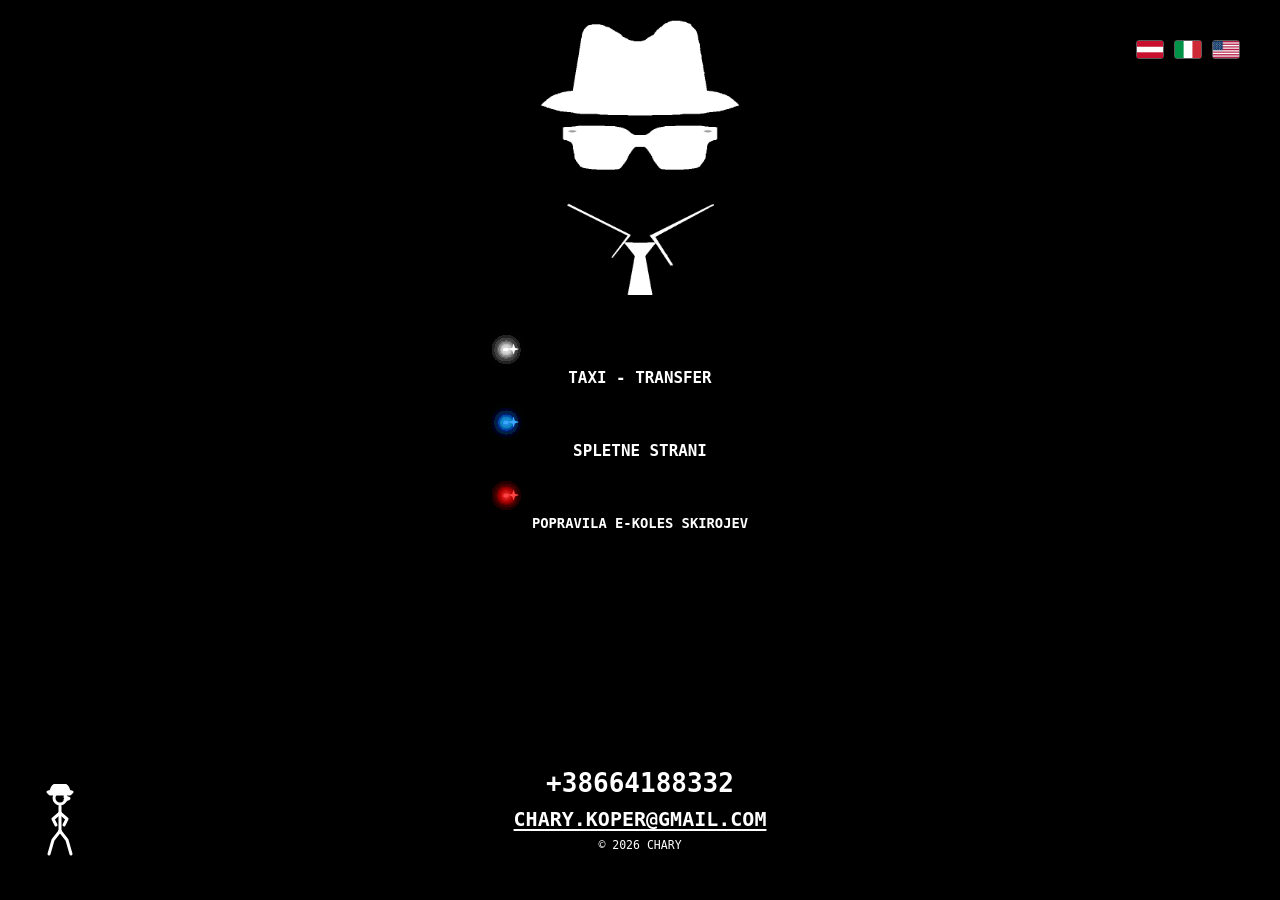
==== index.html @ e2ad5f20 "uvod v stran z jeziki" ====
<!doctype html>
<html lang="sl">
<head>
	<meta charset="utf-8">
	<meta name="viewport" content="width=device-width, initial-scale=1">
	<link rel="icon" href="images/favicon.ico" type="image/x-icon">
	<link rel="stylesheet" href="style.css">
	<title>Chary</title>
</head>
<body>
	<div id="screen">
		<nav class="language-switcher" aria-label="Izbira jezika">
			<button class="language-switcher__button" type="button" data-language="de" data-page="at/index.html" aria-label="Deutsch" title="Deutsch" aria-pressed="false">
				<img src="images/at.png" alt="">
			</button>
			<button class="language-switcher__button" type="button" data-language="it" data-page="it/index.html" aria-label="Italiano" title="Italiano" aria-pressed="false">
				<img src="images/it.png" alt="">
			</button>
			<button class="language-switcher__button" type="button" data-language="en" data-page="us/index.html" aria-label="English" title="English" aria-pressed="false">
				<img src="images/us.png" alt="">
			</button>
		</nav>
		<img src="images/taxilogo2.png" alt="Taxi logo">
		<div class="center-buttons">
			<button class="center-button center-button--primary" type="button" disabled>
				<span class="center-button__star" aria-hidden="true"></span>
				<span class="center-button__label animated-text">TAXI - TRANSFER</span>
			</button>
			<button class="center-button" type="button" disabled>
				<span class="center-button__star center-button__star--second" aria-hidden="true"></span>
				<span class="center-button__label animated-text">SPLETNE STRANI</span>
			</button>
			<button class="center-button center-button--long" type="button" disabled>
				<span class="center-button__star center-button__star--third" aria-hidden="true"></span>
				<span class="center-button__label animated-text center-button__label--long">POPRAVILA E-KOLES SKIROJEV</span>
			</button>
		</div>
		<svg class="stick-man" viewBox="0 -4 40 76" fill="none" stroke="currentColor" stroke-width="3" stroke-linecap="round" stroke-linejoin="round" aria-hidden="true" focusable="false">
			<g class="stick-man__leg stick-man__leg--left">
				<path d="M20 43 13 52 9 66" />
			</g>
			<g class="stick-man__leg stick-man__leg--right">
				<path d="M20 43 27 52 31 66" />
			</g>
			<g class="stick-man__torso">
				<circle cx="20" cy="10" r="6" />
				<path d="m25 9 4 1.5-4 1.5M20 18v25" />
				<path d="M11 4c.6-5 3.7-8 9-8s8.4 3 9 8H11Z" fill="currentColor" />
				<path d="M8 4c3-1.5 21-1.5 24 0l-2 2H10z" fill="currentColor" />
			</g>
			<g class="stick-man__arm stick-man__arm--left">
				<path d="M20 25 13 31 16 37" />
			</g>
			<g class="stick-man__arm stick-man__arm--right">
				<path d="M20 25 27 31 24 37" />
			</g>
		</svg>
		<svg class="stick-cloud" viewBox="0 0 40 26" fill="currentColor" aria-hidden="true" focusable="false">
			<path d="M31.4 22H10a8 8 0 0 1-.9-15.9A11.5 11.5 0 0 1 31 9.3 6.4 6.4 0 0 1 31.4 22Z" />
		</svg>
		<div class="contact-info">
			<span class="phone-number animated-text">+38664188332</span>
			<a class="contact-email animated-text" href="mailto:chary.koper@gmail.com">CHARY.KOPER@GMAIL.COM</a>
			<small class="copyright animated-text">© 2026 CHARY</small>
		</div>
		<svg class="phone-star" viewBox="0 0 24 24" aria-hidden="true" focusable="false">
			<path d="m12 1.5 2.9 6.2 6.8.8-5 4.7 1.3 6.7-6-3.3-6 3.3 1.2-6.7-4.9-4.7 6.8-.8L12 1.5Z" fill="currentColor" />
		</svg>
		<svg class="star-flight-path" aria-hidden="true" focusable="false"><path></path></svg>
		<button class="call-button" type="button" aria-label="Klic">
			<span class="call-button__trail" aria-hidden="true"></span>
			<span class="call-button__trail call-button__trail--second" aria-hidden="true"></span>
			<span class="call-button__trail call-button__trail--third" aria-hidden="true"></span>
			<span class="call-button__spark" aria-hidden="true"></span>
			<span class="call-button__spark call-button__spark--second" aria-hidden="true"></span>
			<span class="call-button__spark call-button__spark--third" aria-hidden="true"></span>
			<svg class="call-button__icon" viewBox="0 0 24 24" fill="none" stroke="currentColor" stroke-width="2" stroke-linecap="round" stroke-linejoin="round" aria-hidden="true">
				<path d="M22 16.92v3a2 2 0 0 1-2.18 2 19.79 19.79 0 0 1-8.63-3.07 19.5 19.5 0 0 1-6-6A19.79 19.79 0 0 1 2.12 4.18 2 2 0 0 1 4.11 2h3a2 2 0 0 1 2 1.72c.12.96.36 1.9.7 2.8a2 2 0 0 1-.45 2.11L8.09 9.91a16 16 0 0 0 6 6l1.27-1.27a2 2 0 0 1 2.11-.45c.9.34 1.84.58 2.8.7A2 2 0 0 1 22 16.92z" />
			</svg>
		</button>
	</div>
	<script>
		const translations = {
			sl: {
				buttons: ['TAXI - TRANSFER', 'SPLETNE STRANI', 'POPRAVILA E-KOLES SKIROJEV'],
				copyright: '© 2026 CHARY'
			},
			de: {
				buttons: ['TAXI - TRANSFER', 'WEBSEITEN', 'E-BIKE- UND SCOOTER-REPARATUR'],
				copyright: '© 2026 CHARY. Alle Rechte vorbehalten.'
			},
			it: {
				buttons: ['TAXI - TRANSFER', 'SITI WEB', 'RIPARAZIONE E-BIKE E MONOPATTINI'],
				copyright: '© 2026 CHARY. Tutti i diritti riservati.'
			},
			en: {
				buttons: ['TAXI - TRANSFER', 'WEBSITES', 'E-BIKE & SCOOTER REPAIRS'],
				copyright: '© 2026 CHARY. All rights reserved.'
			}
		};
		const languageButtons = [...document.querySelectorAll('.language-switcher__button')];
		const documentLanguage = document.documentElement.lang.toLowerCase();
		const language = documentLanguage.startsWith('de') ? 'de' : documentLanguage.startsWith('it') ? 'it' : documentLanguage.startsWith('en') ? 'en' : 'sl';
		const translation = translations[language];
		const buttonLabels = [...document.querySelectorAll('.center-button__label')];
		buttonLabels.forEach((label, index) => {
			label.textContent = translation.buttons[index];
			label.style.fontSize = '';
			const button = label.closest('.center-button');
			const buttonStyle = getComputedStyle(button);
			const availableWidth = button.clientWidth - parseFloat(buttonStyle.paddingLeft) - parseFloat(buttonStyle.paddingRight);
			const requiredWidth = label.scrollWidth;
			if (requiredWidth > availableWidth) {
				const currentFontSize = parseFloat(getComputedStyle(label).fontSize);
				label.style.fontSize = `${currentFontSize * availableWidth / requiredWidth}px`;
			}
		});
		document.querySelector('.copyright').textContent = translation.copyright;
		document.documentElement.lang = language;
		languageButtons.forEach(button => {
			button.setAttribute('aria-pressed', String(button.dataset.language === language));
			button.addEventListener('click', () => {
				window.location.assign(button.dataset.page);
			});
		});

		
		const textTargets = [...buttonLabels, document.querySelector(".phone-number"), document.querySelector(".contact-email"), document.querySelector(".copyright")];
		const buttonTrails = document.querySelectorAll(".center-button");

		for (const button of buttonTrails) {
			if (button.classList.contains("center-button--american")) continue;

			const bounds = button.getBoundingClientRect();
			const perimeter = 2 * (bounds.width - bounds.height) + Math.PI * bounds.height;
			const trailLength = perimeter / 2;
			const duration = parseFloat(getComputedStyle(button).getPropertyValue("--star-speed")) * 1000;
			const segmentCount = Math.max(10, Math.ceil(trailLength / 5));
			const delaySpan = duration * trailLength / perimeter;

			for (let index = 0; index < segmentCount; index += 1) {
				const progress = index / (segmentCount - 1);
				const segment = document.createElement("span");
				segment.className = "center-button__trail-segment";
				segment.style.setProperty("--trail-delay", `${delaySpan * progress}ms`);
				segment.style.setProperty("--trail-opacity", String(1 - progress * 0.92));
				segment.style.setProperty("--trail-width", `${trailLength / (segmentCount - 1) * 1.05}px`);
				button.append(segment);
			}
		}

		textTargets.forEach(element => {
			element.style.clipPath = "none";
		});
		buttonTrails.forEach(button => {
			button.disabled = false;
			button.classList.add("center-button--star-active");
		});

	</script>
</body>
</html>
---- style.css ----
:root {
	--page-gutter: 16px;
}

html,
body {
	width: 100%;
	height: 100%;
	margin: 0;
	overflow: hidden;
}

#screen {
	--logo-size: min(clamp(172.8px, 23.04vw, 648px), calc(72vw - 23.04px), calc(72vh - 23.04px));
	--cloud-size: clamp(26px, 3.4vw, 34px);
	position: fixed;
	inset: 0;
	box-sizing: border-box;
	padding: var(--page-gutter);
	background: #000;
}

#screen *:not(.center-button__star):not(.center-button__trail-segment):not(.call-button__spark):not(.call-button__trail) {
	animation: none !important;
	transition: none !important;
}

/* Nastavitve slike: top = odmik od vrha; clamp() = najmanjsa, odzivna in najvecja sirina. */
#screen > img {
	position: absolute;
	top: 0;
	left: 50%;
	width: var(--logo-size);
	max-width: none;
	height: auto;
	transform: translateX(-50%);
}

.language-switcher {
	position: absolute;
	top: var(--page-gutter);
	right: var(--page-gutter);
	z-index: 20;
	display: flex;
	align-items: center;
	gap: clamp(6px, 0.8vw, 10px);
}

.language-switcher__button {
	display: block;
	width: clamp(26px, 2.2vw, 34px);
	aspect-ratio: 3 / 2;
	box-sizing: border-box;
	padding: 0;
	border: 1px solid rgba(255, 255, 255, 0.35);
	border-radius: 3px;
	background: transparent;
	line-height: 0;
	cursor: pointer;
}

.language-switcher__button img {
	display: block;
	width: 100%;
	height: 100%;
	object-fit: cover;
}

.language-switcher__button[aria-pressed="true"] {
	outline: 2px solid #fff;
	outline-offset: 2px;
}

.language-switcher__button:focus-visible {
	outline: 2px solid #fff;
	outline-offset: 3px;
}

.center-buttons {
	position: absolute;
	top: max(50vh, calc(var(--logo-size) + 120px));
	left: 50%;
	display: grid;
	width: min(clamp(207.36px, 24.192vw, 362.88px), calc(86.4vw - 27.648px));
	gap: clamp(14.4px, 1.8vh, 21.6px);
	transform: translate(-50%, -50%);
	pointer-events: auto;
}

.center-button {
	--star-color: #fff;
	--star-glow: rgba(255, 255, 255, 0.85);
	--star-speed: 12s;
	--star-phase: 0s;
	position: relative;
	appearance: none;
	margin: 0;
	pointer-events: auto;
	display: flex;
	align-items: center;
	justify-content: center;
	overflow: visible;
	min-width: 0;
	width: 100%;
	height: auto;
	aspect-ratio: 5.45 / 1;
	box-sizing: border-box;
	padding: 0 clamp(10.8px, 2.16vw, 19.44px);
	border: 1px solid #000;
	border-radius: 0% / 45%;
	background: #000;
	font: inherit;
	color: #fff;
	text-align: center;
	cursor: not-allowed;
	opacity: 1;
}

.center-button:not(:disabled) {
	cursor: pointer;
}

.center-button:nth-child(2) {
	--star-color: #3da9ff;
	--star-glow: rgba(61, 169, 255, 0.9);
	--star-speed: 10.4s;
	--star-phase: -0.8667s;
}

.center-button:nth-child(3) {
	--star-color: #ff4545;
	--star-glow: rgba(255, 69, 69, 0.9);
	--star-speed: 13.6s;
	--star-phase: -2.2667s;
}

.center-button__star,
.center-button__trail-segment {
	position: absolute;
	top: 0;
	left: 0;
	width: 11px;
	height: 11px;
	offset-path: inset(0.5px round 999px);
	offset-anchor: center;
	offset-rotate: auto;
	animation: center-button-orbit var(--star-speed) linear infinite;
	animation-delay: var(--star-phase);
	pointer-events: none;
}

.center-button__star {
	z-index: 3;
	background: var(--star-color);
	clip-path: polygon(50% 0, 62% 38%, 100% 50%, 62% 62%, 50% 100%, 38% 62%, 0 50%, 38% 38%);
	filter: drop-shadow(0 0 4px var(--star-glow));
	opacity: 0;
	animation-play-state: paused;
}

.center-button__trail-segment {
	z-index: 2;
	animation-delay: calc(var(--star-phase) + var(--trail-delay));
	--trail-opacity-active: var(--trail-opacity);
	opacity: 0;
	animation-play-state: paused;
	filter: none;
	pointer-events: none;
}

.center-button--star-active .center-button__star {
	opacity: 1;
	animation-play-state: running;
}

.center-button--star-active .center-button__trail-segment {
	opacity: var(--trail-opacity-active);
	animation-play-state: running;
}

.center-button__trail-segment::after {
	position: absolute;
	top: 50%;
	left: calc(0px - var(--trail-width));
	width: var(--trail-width);
	height: 3px;
	border-radius: 999px;
	background: linear-gradient(90deg, transparent, var(--star-color));
	filter: drop-shadow(0 0 4px var(--star-glow)) drop-shadow(0 0 8px var(--star-glow));
	content: "";
	transform: translateY(-50%);
}

.center-button__label {
	position: relative;
	z-index: 1;
	width: max-content;
	max-width: 100%;
	min-width: 0;
	font-family: ui-monospace, monospace;
	font-size: clamp(12.42px, 1.242vw, 18.63px);
	font-weight: 700;
	color: #fff;
	text-align: center;
	white-space: nowrap;
	transition: color 0.2s ease, text-shadow 0.2s ease;
}

.center-button:hover .center-button__label {
	color: var(--star-color);
	text-shadow: 0 0 4px var(--star-glow), 0 0 10px var(--star-glow);
}

.center-button__label--long {
	font-size: clamp(10.8px, 1.08vw, 16.2px);
}

.stick-man {
	position: absolute;
	left: var(--page-gutter);
	bottom: var(--page-gutter);
	width: clamp(32px, 4vw, 40px);
	height: auto;
	color: #fff;
		appearance: none;
		margin: 0;
	transform-origin: center;
	animation: stick-man-to-cloud 0.35s ease-in 3s forwards;
}

.stick-man--resting {
	position: fixed;
	bottom: auto;
	color: #000;
	filter: drop-shadow(0 0 1px #fff);
	transform-origin: center;
	animation: resting-man-appear 0.35s ease-out both;
}

@keyframes center-button-orbit {
	from {
		offset-distance: 0%;
	}
	to {
		offset-distance: 100%;
	}
}

.stick-man--resting .stick-man__torso,
.stick-man--resting .stick-man__arm,
.stick-man--resting .stick-man__leg {
	animation: none;
	transform: none;
}

.stick-cloud {
	position: absolute;
	left: var(--page-gutter);
	bottom: var(--page-gutter);
	width: var(--cloud-size);
	height: auto;
	color: #fff;
	filter: drop-shadow(0 0 4px rgba(255, 255, 255, 0.55));
	opacity: 0;
	transform: scale(0.65);
	transform-origin: left bottom;
	animation: cloud-form 0.35s ease-out 3s forwards, cloud-fade 0.3s ease-in 3.35s forwards;
}

.contact-info {
	position: absolute;
	left: 50%;
	bottom: calc(var(--page-gutter) + 8px);
	display: grid;
	justify-items: center;
	gap: clamp(4px, 0.8vh, 8px);
	width: min(560px, calc(100vw - 32px));
	color: #fff;
	transform: translateX(-50%);
}

.animated-text {
	display: block;
	clip-path: inset(0 100% 0 0);
	font-family: ui-monospace, monospace;
	white-space: nowrap;
}

.phone-number {
	width: 12ch;
	font-size: clamp(18px, 4vw, 26px);
	font-weight: 700;
	line-height: 1.2;
	text-align: center;
}

.contact-email {
	width: max-content;
	max-width: 100%;
	font-size: clamp(12px, 2.8vw, 20px);
	font-weight: 700;
	color: #fff;
	text-decoration: underline;
	text-underline-offset: 3px;
}

.copyright {
	font-size: clamp(10px, 0.9vw, 12px);
	text-align: center;
}

.phone-star {
	position: fixed;
	z-index: 10;
	top: 0;
	left: 0;
	width: 13px;
	height: 13px;
	color: #fff;
	filter: drop-shadow(0 0 4px #fff);
	opacity: 0;
	transform: translate(-50%, -50%);
	pointer-events: none;
}

.star-flight-path {
		cursor: pointer;
	position: fixed;
	z-index: 9;
	inset: 0;
	width: 100vw;
	height: 100vh;
	overflow: visible;
	pointer-events: none;
}

.star-flight-path path {
	fill: none;
	stroke: #fff;
	stroke-width: 2;
	stroke-linecap: round;
	filter: drop-shadow(0 0 3px #fff);
}

.stick-man__torso,
.stick-man__arm,
.stick-man__leg {
	transform-box: view-box;
	animation-timing-function: ease-in-out;
	animation-iteration-count: infinite;
}

.stick-man__torso {
	transform-origin: 50% 61.8421%;
	animation: sprint-lean 0.48s ease-in-out infinite alternate;
}

.stick-man__arm {
	transform-origin: 50% 38.1579%;
	animation-name: sprint-swing;
	animation-duration: 0.48s;
	animation-direction: alternate;
}

.stick-man__arm--left,
.stick-man__leg--right {
	animation-delay: -0.24s;
}

.stick-man__leg {
	transform-origin: 50% 61.8421%;
	animation-name: sprint-swing;
	animation-duration: 0.48s;
	animation-direction: alternate;
}

.call-button {
	--button-size: clamp(56px, 14vw, 68px);
	--orbit-radius: clamp(27.5px, calc(7vw - 0.5px), 33.5px);
	--spark-size: clamp(10px, 3vw, 14px);
	--trail-size: clamp(3px, 1vw, 5px);
	position: absolute;
	display: none;
	left: 50%;
	bottom: calc(var(--page-gutter) + 12px);
	width: var(--button-size);
	height: var(--button-size);
	padding: 0;
	border: 0;
	border-radius: 50%;
	background: #000;
	cursor: pointer;
	transform: translateX(-50%);
}

@media screen and (max-width: 470px) and (hover: none) and (pointer: coarse) {
	.call-button {
		display: block;
	}
}

.call-button:focus-visible {
	outline: 2px solid #fff;
	outline-offset: 4px;
}

.call-button__spark {
	position: absolute;
	top: 50%;
	left: 50%;
	z-index: 1;
	width: var(--spark-size);
	height: var(--spark-size);
	background: #fff;
	clip-path: polygon(50% 0, 62% 38%, 100% 50%, 62% 62%, 50% 100%, 38% 62%, 0 50%, 38% 38%);
	filter: drop-shadow(0 0 4px #fff);
	animation: spark-orbit 2.4s linear infinite;
}

.call-button__spark--second {
	animation-delay: -0.8s;
}

.call-button__spark--third {
	animation-delay: -1.6s;
}

.call-button__trail {
	position: absolute;
	inset: -1px;
	border-radius: 50%;
	background: conic-gradient(from 300deg, transparent 0deg, rgba(255, 255, 255, 0.08) 18deg, rgba(255, 255, 255, 0.28) 38deg, rgba(255, 255, 255, 0.72) 54deg, #fff 60deg, transparent 61deg 360deg);
	-webkit-mask: radial-gradient(farthest-side, transparent calc(100% - var(--trail-size)), #000 calc(100% - var(--trail-size) + 1px));
	mask: radial-gradient(farthest-side, transparent calc(100% - var(--trail-size)), #000 calc(100% - var(--trail-size) + 1px));
	animation: trail-orbit 2.4s linear infinite;
	pointer-events: none;
}

.call-button__trail--second {
	animation-delay: -0.8s;
}

.call-button__trail--third {
	animation-delay: -1.6s;
}

.call-button__icon {
	position: absolute;
	top: 50%;
	left: 50%;
	z-index: 2;
	width: clamp(22px, 6vw, 27px);
	height: clamp(22px, 6vw, 27px);
	color: #fff;
	filter: drop-shadow(0 0 2px rgba(255, 255, 255, 0.4));
	transform: translate(-50%, -50%);
	animation: handset-pulse 2.2s ease-in-out infinite;
}

@keyframes spark-orbit {
	from {
		transform: translate(-50%, -50%) rotate(0deg) translateY(calc(0px - var(--orbit-radius))) rotate(0deg);
	}
	to {
		transform: translate(-50%, -50%) rotate(360deg) translateY(calc(0px - var(--orbit-radius))) rotate(-360deg);
	}
}

@keyframes trail-orbit {
	to {
		transform: rotate(360deg);
	}
}

@keyframes handset-pulse {
	0%,
	100% {
		opacity: 0.8;
		filter: drop-shadow(0 0 2px rgba(255, 255, 255, 0.35));
	}
	50% {
		opacity: 1;
		filter: drop-shadow(0 0 6px rgba(255, 255, 255, 0.85));
	}
}

@keyframes sprint-lean {
	from {
		transform: rotate(7deg) translateY(0);
	}
	to {
		transform: rotate(11deg) translateY(-1px);
	}
}

@keyframes sprint-swing {
	from {
		transform: rotate(-25deg);
	}
	to {
		transform: rotate(25deg);
	}
}

@keyframes stick-man-to-cloud {
	to {
		opacity: 0;
		transform: scale(0.55);
	}
}

@keyframes resting-man-appear {
	from {
		opacity: 0;
		transform: translateY(-8px) scale(0.3);
	}
	to {
		opacity: 1;
		transform: translateY(0) scale(1);
	}
}

@keyframes cloud-form {
	to {
		opacity: 1;
		transform: scale(1);
	}
}

@keyframes cloud-fade {
	to {
		opacity: 0;
		transform: scale(0.7);
	}
}

@media (prefers-reduced-motion: reduce) {
	.stick-man {
		animation: none;
		opacity: 0;
	}

	.stick-man__torso,
	.stick-man__arm,
	.stick-man__leg {
		animation: none;
	}

	.stick-cloud {
		animation: none;
		opacity: 1;
		transform: none;
	}

	.animated-text {
		clip-path: none;
	}

	.center-button__label {
		clip-path: none;
	}

	.center-button__star,
	.center-button__trail-segment {
		animation-duration: calc(var(--star-speed) + var(--star-speed));
		offset-distance: 25%;
	}

	.phone-star,
	.star-flight-path {
		display: none;
	}

	.call-button__spark {
		animation: none;
		transform: translate(-50%, -50%) translateY(calc(0px - var(--orbit-radius)));
	}

	.call-button__spark--second {
		transform: translate(-50%, -50%) rotate(120deg) translateY(calc(0px - var(--orbit-radius))) rotate(-120deg);
	}

	.call-button__spark--third {
		transform: translate(-50%, -50%) rotate(240deg) translateY(calc(0px - var(--orbit-radius))) rotate(-240deg);
	}

	.call-button__trail {
		animation: none;
	}

	.call-button__trail--second {
		transform: rotate(120deg);
	}

	.call-button__trail--third {
		transform: rotate(240deg);
	}

	.call-button__icon {
		animation: none;
		opacity: 1;
	}
}

@media screen and (min-width: 576px) {
	:root {
		--page-gutter: 20px;
	}
}

@media screen and (min-width: 768px) {
	:root {
		--page-gutter: 24px;
	}
}

@media screen and (min-width: 992px) {
	:root {
		--page-gutter: 32px;
	}
}

@media screen and (min-width: 1200px) {
	:root {
		--page-gutter: 40px;
	}
}

@media screen and (min-width: 1400px) {
	:root {
		--page-gutter: 48px;
	}
}

@media screen and (min-width: 768px) and (max-height: 800px) {
	#screen {
		--logo-size: min(clamp(172.8px, 23.04vw, 648px), calc(72vw - 23.04px), 30.24vh);
	}

	.center-buttons {
		top: max(50vh, calc(var(--logo-size) + 112px));
		gap: clamp(9.6px, 1.8vh, 14.4px);
	}
}

@media screen and (max-width: 470px) and (hover: none) and (pointer: coarse) {
	.stick-man {
		display: none;
	}

	.stick-man__torso,
	.stick-man__arm,
	.stick-man__leg {
		animation: none;
		transform: none;
	}

	.stick-cloud {
		display: none;
	}

	.contact-info {
		position: static;
		display: contents;
	}

	.center-buttons {
		top: 50%;
	}

	.phone-number {
		position: absolute;
		top: calc(50% - 112px);
		left: 50%;
		transform: translateX(-50%);
	}

	.contact-email {
		position: absolute;
		top: calc(50% + 82px);
		left: 50%;
		transform: translateX(-50%);
		text-align: center;
	}

	.copyright {
		position: absolute;
		bottom: var(--page-gutter);
		left: var(--page-gutter);
	}

	.center-button__label {
		clip-path: none;
	}

	.phone-star,
	.star-flight-path {
		display: none;
	}
}
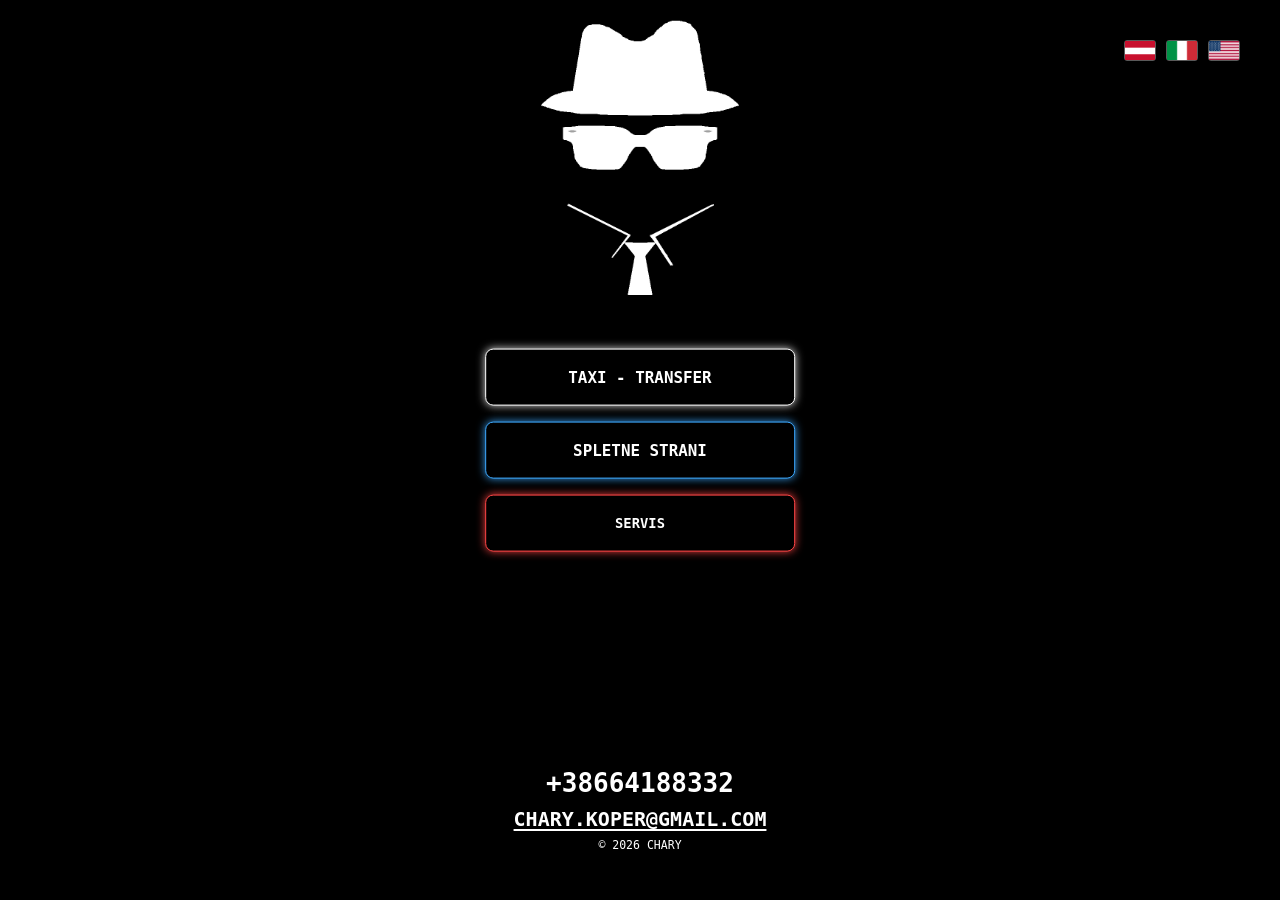
==== commit 00bfcba0: "spremenjene anim in dodan klic" ====
--- a/index.html
+++ b/index.html
@@ -4,7 +4,7 @@
 	<meta charset="utf-8">
 	<meta name="viewport" content="width=device-width, initial-scale=1">
 	<link rel="icon" href="images/favicon.ico" type="image/x-icon">
-	<link rel="stylesheet" href="style.css">
+	<link rel="stylesheet" href="style.css?v=20261001-3">
 	<title>Chary</title>
 </head>
 <body>
@@ -22,39 +22,16 @@
 		</nav>
 		<img src="images/taxilogo2.png" alt="Taxi logo">
 		<div class="center-buttons">
-			<button class="center-button center-button--primary" type="button" disabled>
-				<span class="center-button__star" aria-hidden="true"></span>
+			<a class="center-button center-button--primary" href="services/transfer.html">
 				<span class="center-button__label animated-text">TAXI - TRANSFER</span>
-			</button>
-			<button class="center-button" type="button" disabled>
-				<span class="center-button__star center-button__star--second" aria-hidden="true"></span>
+			</a>
+			<a class="center-button" href="services/websites.html">
 				<span class="center-button__label animated-text">SPLETNE STRANI</span>
-			</button>
-			<button class="center-button center-button--long" type="button" disabled>
-				<span class="center-button__star center-button__star--third" aria-hidden="true"></span>
-				<span class="center-button__label animated-text center-button__label--long">POPRAVILA E-KOLES SKIROJEV</span>
-			</button>
+			</a>
+			<a class="center-button center-button--long" href="services/repairs.html">
+				<span class="center-button__label animated-text center-button__label--long">SERVIS</span>
+			</a>
 		</div>
-		<svg class="stick-man" viewBox="0 -4 40 76" fill="none" stroke="currentColor" stroke-width="3" stroke-linecap="round" stroke-linejoin="round" aria-hidden="true" focusable="false">
-			<g class="stick-man__leg stick-man__leg--left">
-				<path d="M20 43 13 52 9 66" />
-			</g>
-			<g class="stick-man__leg stick-man__leg--right">
-				<path d="M20 43 27 52 31 66" />
-			</g>
-			<g class="stick-man__torso">
-				<circle cx="20" cy="10" r="6" />
-				<path d="m25 9 4 1.5-4 1.5M20 18v25" />
-				<path d="M11 4c.6-5 3.7-8 9-8s8.4 3 9 8H11Z" fill="currentColor" />
-				<path d="M8 4c3-1.5 21-1.5 24 0l-2 2H10z" fill="currentColor" />
-			</g>
-			<g class="stick-man__arm stick-man__arm--left">
-				<path d="M20 25 13 31 16 37" />
-			</g>
-			<g class="stick-man__arm stick-man__arm--right">
-				<path d="M20 25 27 31 24 37" />
-			</g>
-		</svg>
 		<svg class="stick-cloud" viewBox="0 0 40 26" fill="currentColor" aria-hidden="true" focusable="false">
 			<path d="M31.4 22H10a8 8 0 0 1-.9-15.9A11.5 11.5 0 0 1 31 9.3 6.4 6.4 0 0 1 31.4 22Z" />
 		</svg>
@@ -67,7 +44,7 @@
 			<path d="m12 1.5 2.9 6.2 6.8.8-5 4.7 1.3 6.7-6-3.3-6 3.3 1.2-6.7-4.9-4.7 6.8-.8L12 1.5Z" fill="currentColor" />
 		</svg>
 		<svg class="star-flight-path" aria-hidden="true" focusable="false"><path></path></svg>
-		<button class="call-button" type="button" aria-label="Klic">
+		<a class="call-button" href="tel:+38664188332" aria-label="Pokliči +386 64 188 332">
 			<span class="call-button__trail" aria-hidden="true"></span>
 			<span class="call-button__trail call-button__trail--second" aria-hidden="true"></span>
 			<span class="call-button__trail call-button__trail--third" aria-hidden="true"></span>
@@ -77,24 +54,24 @@
 			<svg class="call-button__icon" viewBox="0 0 24 24" fill="none" stroke="currentColor" stroke-width="2" stroke-linecap="round" stroke-linejoin="round" aria-hidden="true">
 				<path d="M22 16.92v3a2 2 0 0 1-2.18 2 19.79 19.79 0 0 1-8.63-3.07 19.5 19.5 0 0 1-6-6A19.79 19.79 0 0 1 2.12 4.18 2 2 0 0 1 4.11 2h3a2 2 0 0 1 2 1.72c.12.96.36 1.9.7 2.8a2 2 0 0 1-.45 2.11L8.09 9.91a16 16 0 0 0 6 6l1.27-1.27a2 2 0 0 1 2.11-.45c.9.34 1.84.58 2.8.7A2 2 0 0 1 22 16.92z" />
 			</svg>
-		</button>
+		</a>
 	</div>
 	<script>
 		const translations = {
 			sl: {
-				buttons: ['TAXI - TRANSFER', 'SPLETNE STRANI', 'POPRAVILA E-KOLES SKIROJEV'],
+				buttons: ['TAXI - TRANSFER', 'SPLETNE STRANI', 'SERVIS'],
 				copyright: '© 2026 CHARY'
 			},
 			de: {
-				buttons: ['TAXI - TRANSFER', 'WEBSEITEN', 'E-BIKE- UND SCOOTER-REPARATUR'],
+				buttons: ['TAXI - TRANSFER', 'WEBSEITEN', 'SERVIS'],
 				copyright: '© 2026 CHARY. Alle Rechte vorbehalten.'
 			},
 			it: {
-				buttons: ['TAXI - TRANSFER', 'SITI WEB', 'RIPARAZIONE E-BIKE E MONOPATTINI'],
+				buttons: ['TAXI - TRANSFER', 'SITI WEB', 'SERVIS'],
 				copyright: '© 2026 CHARY. Tutti i diritti riservati.'
 			},
 			en: {
-				buttons: ['TAXI - TRANSFER', 'WEBSITES', 'E-BIKE & SCOOTER REPAIRS'],
+				buttons: ['TAXI - TRANSFER', 'WEBSITES', 'SERVIS'],
 				copyright: '© 2026 CHARY. All rights reserved.'
 			}
 		};
@@ -126,35 +103,9 @@
 
 		
 		const textTargets = [...buttonLabels, document.querySelector(".phone-number"), document.querySelector(".contact-email"), document.querySelector(".copyright")];
-		const buttonTrails = document.querySelectorAll(".center-button");
-
-		for (const button of buttonTrails) {
-			if (button.classList.contains("center-button--american")) continue;
-
-			const bounds = button.getBoundingClientRect();
-			const perimeter = 2 * (bounds.width - bounds.height) + Math.PI * bounds.height;
-			const trailLength = perimeter / 2;
-			const duration = parseFloat(getComputedStyle(button).getPropertyValue("--star-speed")) * 1000;
-			const segmentCount = Math.max(10, Math.ceil(trailLength / 5));
-			const delaySpan = duration * trailLength / perimeter;
-
-			for (let index = 0; index < segmentCount; index += 1) {
-				const progress = index / (segmentCount - 1);
-				const segment = document.createElement("span");
-				segment.className = "center-button__trail-segment";
-				segment.style.setProperty("--trail-delay", `${delaySpan * progress}ms`);
-				segment.style.setProperty("--trail-opacity", String(1 - progress * 0.92));
-				segment.style.setProperty("--trail-width", `${trailLength / (segmentCount - 1) * 1.05}px`);
-				button.append(segment);
-			}
-		}
 
 		textTargets.forEach(element => {
 			element.style.clipPath = "none";
-		});
-		buttonTrails.forEach(button => {
-			button.disabled = false;
-			button.classList.add("center-button--star-active");
 		});
 
 	</script>
--- a/style.css
+++ b/style.css
@@ -20,9 +20,40 @@
 	background: #000;
 }
 
-#screen *:not(.center-button__star):not(.center-button__trail-segment):not(.call-button__spark):not(.call-button__trail) {
+#screen *:not(.call-button__spark):not(.call-button__trail) {
 	animation: none !important;
 	transition: none !important;
+}
+
+#screen,
+#screen * {
+	-webkit-tap-highlight-color: transparent !important;
+}
+
+#screen button:active,
+#screen button:focus:not(:focus-visible) {
+	outline: none;
+	box-shadow: none;
+	background-color: #000;
+}
+
+#screen button {
+	-webkit-user-select: none;
+	-moz-user-select: none;
+	-ms-user-select: none;
+	user-select: none;
+}
+
+#screen a:active,
+#screen a:focus:not(:focus-visible) {
+	outline: none;
+	box-shadow: none;
+	background-color: transparent;
+}
+
+button:active {
+	outline: none;
+	box-shadow: none;
 }
 
 /* Nastavitve slike: top = odmik od vrha; clamp() = najmanjsa, odzivna in najvecja sirina. */
@@ -48,7 +79,7 @@
 
 .language-switcher__button {
 	display: block;
-	width: clamp(26px, 2.2vw, 34px);
+	width: clamp(20px, 5vw, 32px);
 	aspect-ratio: 3 / 2;
 	box-sizing: border-box;
 	padding: 0;
@@ -90,8 +121,6 @@
 .center-button {
 	--star-color: #fff;
 	--star-glow: rgba(255, 255, 255, 0.85);
-	--star-speed: 12s;
-	--star-phase: 0s;
 	position: relative;
 	appearance: none;
 	margin: 0;
@@ -106,89 +135,30 @@
 	aspect-ratio: 5.45 / 1;
 	box-sizing: border-box;
 	padding: 0 clamp(10.8px, 2.16vw, 19.44px);
-	border: 1px solid #000;
-	border-radius: 0% / 45%;
+	border: 1px solid var(--star-color);
+	border-radius: 8px;
 	background: #000;
+	box-shadow: 0 0 8px var(--star-glow);
 	font: inherit;
 	color: #fff;
 	text-align: center;
-	cursor: not-allowed;
-	opacity: 1;
-}
-
-.center-button:not(:disabled) {
+	text-decoration: none;
 	cursor: pointer;
+}
+
+.center-button:focus-visible {
+	outline: 2px solid #fff;
+	outline-offset: 4px;
 }
 
 .center-button:nth-child(2) {
 	--star-color: #3da9ff;
 	--star-glow: rgba(61, 169, 255, 0.9);
-	--star-speed: 10.4s;
-	--star-phase: -0.8667s;
 }
 
 .center-button:nth-child(3) {
 	--star-color: #ff4545;
 	--star-glow: rgba(255, 69, 69, 0.9);
-	--star-speed: 13.6s;
-	--star-phase: -2.2667s;
-}
-
-.center-button__star,
-.center-button__trail-segment {
-	position: absolute;
-	top: 0;
-	left: 0;
-	width: 11px;
-	height: 11px;
-	offset-path: inset(0.5px round 999px);
-	offset-anchor: center;
-	offset-rotate: auto;
-	animation: center-button-orbit var(--star-speed) linear infinite;
-	animation-delay: var(--star-phase);
-	pointer-events: none;
-}
-
-.center-button__star {
-	z-index: 3;
-	background: var(--star-color);
-	clip-path: polygon(50% 0, 62% 38%, 100% 50%, 62% 62%, 50% 100%, 38% 62%, 0 50%, 38% 38%);
-	filter: drop-shadow(0 0 4px var(--star-glow));
-	opacity: 0;
-	animation-play-state: paused;
-}
-
-.center-button__trail-segment {
-	z-index: 2;
-	animation-delay: calc(var(--star-phase) + var(--trail-delay));
-	--trail-opacity-active: var(--trail-opacity);
-	opacity: 0;
-	animation-play-state: paused;
-	filter: none;
-	pointer-events: none;
-}
-
-.center-button--star-active .center-button__star {
-	opacity: 1;
-	animation-play-state: running;
-}
-
-.center-button--star-active .center-button__trail-segment {
-	opacity: var(--trail-opacity-active);
-	animation-play-state: running;
-}
-
-.center-button__trail-segment::after {
-	position: absolute;
-	top: 50%;
-	left: calc(0px - var(--trail-width));
-	width: var(--trail-width);
-	height: 3px;
-	border-radius: 999px;
-	background: linear-gradient(90deg, transparent, var(--star-color));
-	filter: drop-shadow(0 0 4px var(--star-glow)) drop-shadow(0 0 8px var(--star-glow));
-	content: "";
-	transform: translateY(-50%);
 }
 
 .center-button__label {
@@ -203,12 +173,6 @@
 	color: #fff;
 	text-align: center;
 	white-space: nowrap;
-	transition: color 0.2s ease, text-shadow 0.2s ease;
-}
-
-.center-button:hover .center-button__label {
-	color: var(--star-color);
-	text-shadow: 0 0 4px var(--star-glow), 0 0 10px var(--star-glow);
 }
 
 .center-button__label--long {
@@ -235,15 +199,6 @@
 	filter: drop-shadow(0 0 1px #fff);
 	transform-origin: center;
 	animation: resting-man-appear 0.35s ease-out both;
-}
-
-@keyframes center-button-orbit {
-	from {
-		offset-distance: 0%;
-	}
-	to {
-		offset-distance: 100%;
-	}
 }
 
 .stick-man--resting .stick-man__torso,
@@ -379,6 +334,8 @@
 	--orbit-radius: clamp(27.5px, calc(7vw - 0.5px), 33.5px);
 	--spark-size: clamp(10px, 3vw, 14px);
 	--trail-size: clamp(3px, 1vw, 5px);
+	-webkit-appearance: none;
+	appearance: none;
 	position: absolute;
 	display: none;
 	left: 50%;
@@ -390,6 +347,8 @@
 	border-radius: 50%;
 	background: #000;
 	cursor: pointer;
+	text-decoration: none;
+	-webkit-tap-highlight-color: transparent;
 	transform: translateX(-50%);
 }
 
@@ -400,8 +359,9 @@
 }
 
 .call-button:focus-visible {
-	outline: 2px solid #fff;
-	outline-offset: 4px;
+	outline: none;
+	border-radius: 50%;
+	box-shadow: 0 0 0 2px #fff;
 }
 
 .call-button__spark {
@@ -418,18 +378,26 @@
 }
 
 .call-button__spark--second {
+	background: #3da9ff;
+	filter: drop-shadow(0 0 4px #3da9ff);
 	animation-delay: -0.8s;
 }
 
 .call-button__spark--third {
+	background: #ff4545;
+	filter: drop-shadow(0 0 4px #ff4545);
 	animation-delay: -1.6s;
 }
 
 .call-button__trail {
+	--trail-color-soft: rgba(255, 255, 255, 0.08);
+	--trail-color-mid: rgba(255, 255, 255, 0.28);
+	--trail-color-bright: rgba(255, 255, 255, 0.72);
+	--trail-color: #fff;
 	position: absolute;
 	inset: -1px;
 	border-radius: 50%;
-	background: conic-gradient(from 300deg, transparent 0deg, rgba(255, 255, 255, 0.08) 18deg, rgba(255, 255, 255, 0.28) 38deg, rgba(255, 255, 255, 0.72) 54deg, #fff 60deg, transparent 61deg 360deg);
+	background: conic-gradient(from 300deg, transparent 0deg, var(--trail-color-soft) 18deg, var(--trail-color-mid) 38deg, var(--trail-color-bright) 54deg, var(--trail-color) 60deg, transparent 61deg 360deg);
 	-webkit-mask: radial-gradient(farthest-side, transparent calc(100% - var(--trail-size)), #000 calc(100% - var(--trail-size) + 1px));
 	mask: radial-gradient(farthest-side, transparent calc(100% - var(--trail-size)), #000 calc(100% - var(--trail-size) + 1px));
 	animation: trail-orbit 2.4s linear infinite;
@@ -437,10 +405,18 @@
 }
 
 .call-button__trail--second {
+	--trail-color-soft: rgba(61, 169, 255, 0.08);
+	--trail-color-mid: rgba(61, 169, 255, 0.28);
+	--trail-color-bright: rgba(61, 169, 255, 0.72);
+	--trail-color: #3da9ff;
 	animation-delay: -0.8s;
 }
 
 .call-button__trail--third {
+	--trail-color-soft: rgba(255, 69, 69, 0.08);
+	--trail-color-mid: rgba(255, 69, 69, 0.28);
+	--trail-color-bright: rgba(255, 69, 69, 0.72);
+	--trail-color: #ff4545;
 	animation-delay: -1.6s;
 }
 
@@ -452,9 +428,8 @@
 	width: clamp(22px, 6vw, 27px);
 	height: clamp(22px, 6vw, 27px);
 	color: #fff;
-	filter: drop-shadow(0 0 2px rgba(255, 255, 255, 0.4));
+	filter: none;
 	transform: translate(-50%, -50%);
-	animation: handset-pulse 2.2s ease-in-out infinite;
 }
 
 @keyframes spark-orbit {
@@ -469,18 +444,6 @@
 @keyframes trail-orbit {
 	to {
 		transform: rotate(360deg);
-	}
-}
-
-@keyframes handset-pulse {
-	0%,
-	100% {
-		opacity: 0.8;
-		filter: drop-shadow(0 0 2px rgba(255, 255, 255, 0.35));
-	}
-	50% {
-		opacity: 1;
-		filter: drop-shadow(0 0 6px rgba(255, 255, 255, 0.85));
 	}
 }
 
@@ -558,12 +521,6 @@
 
 	.center-button__label {
 		clip-path: none;
-	}
-
-	.center-button__star,
-	.center-button__trail-segment {
-		animation-duration: calc(var(--star-speed) + var(--star-speed));
-		offset-distance: 25%;
 	}
 
 	.phone-star,
